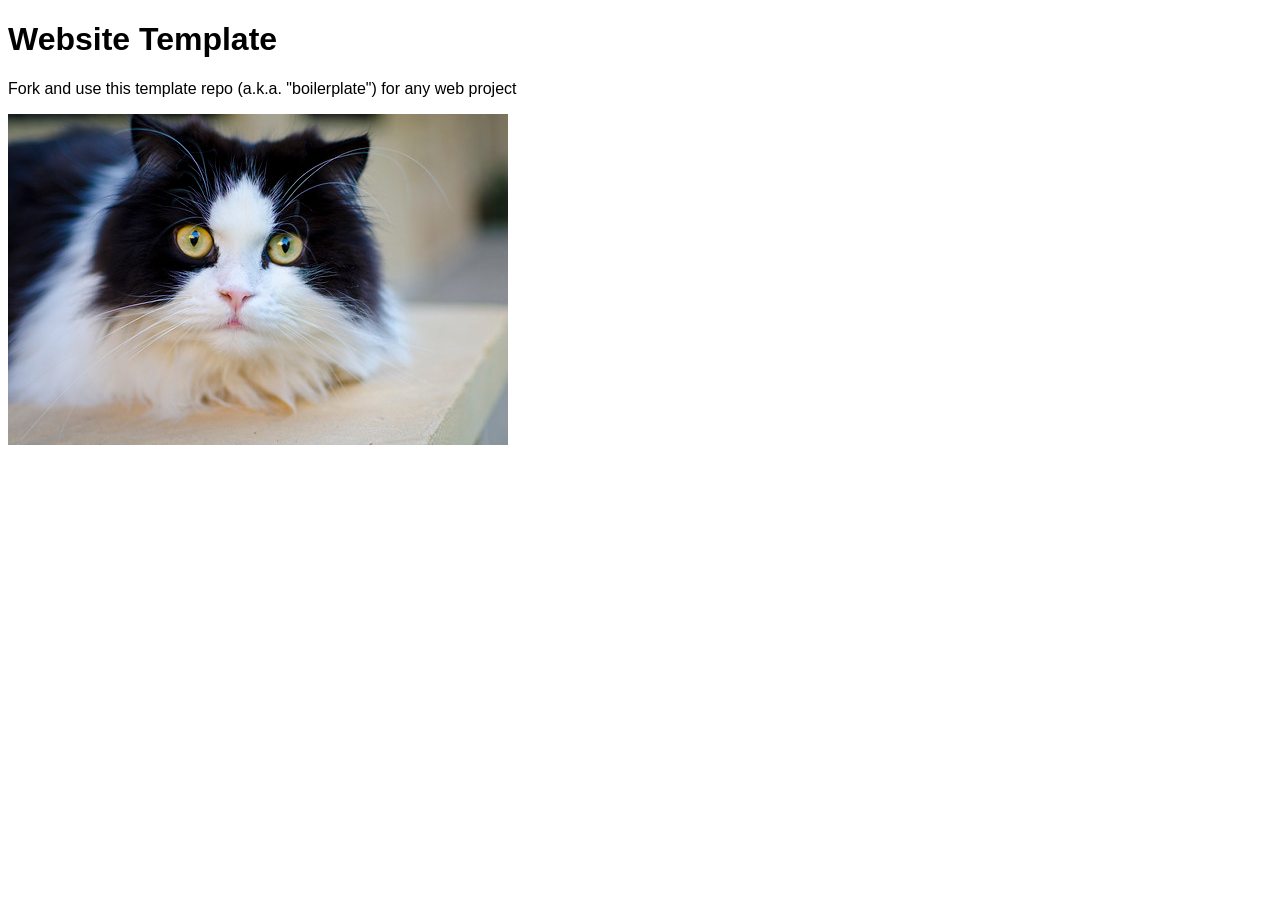
==== index.html @ 6ac6756f "Initial commit" ====
<!doctype html>
<html lang="en">
<head>
	<meta charset="utf-8">
	<title>Website Template</title>
	<link rel="stylesheet" href="./assets/css/styles.css">
</head>
<body>

	<h1>Website Template</h1>
	<p>Fork and use this template repo (a.k.a. "boilerplate") for any web project</p>
	<img src="assets/img/cat.jpg" alt="">

	<script src="./assets/js/main.js"></script>
</body>
</html>
---- assets/css/styles.css ----
/* styles.css */

* {
	font-family: Arial;
}
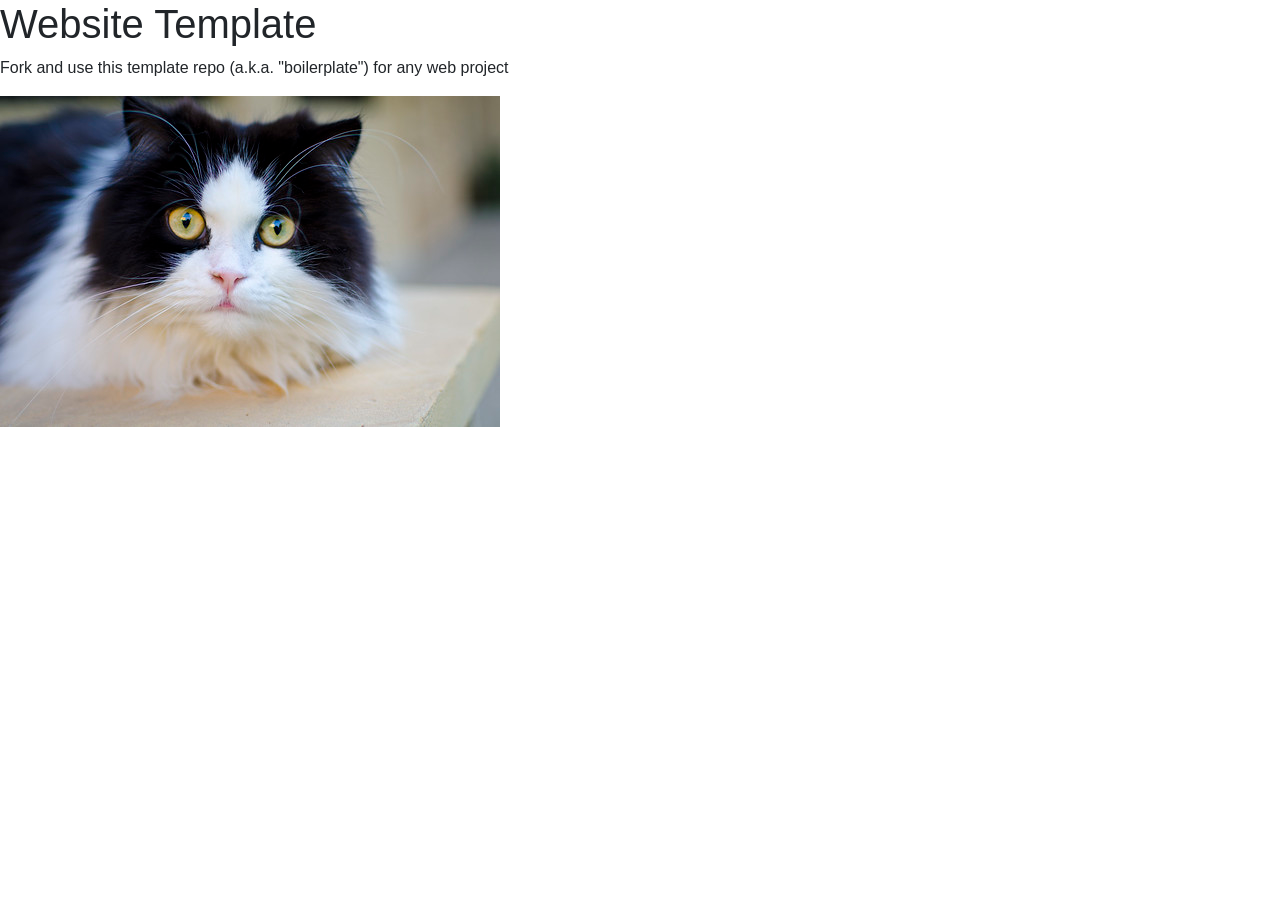
==== commit 7eecb975: "Update index.html" ====
--- a/index.html
+++ b/index.html
@@ -3,6 +3,8 @@
 <head>
 	<meta charset="utf-8">
 	<title>Website Template</title>
+	<meta name="viewport" content="width=device-width,initial-scale=1">
+	<link href="https://cdn.jsdelivr.net/npm/bootstrap@5.3.8/dist/css/bootstrap.min.css" rel="stylesheet">
 	<link rel="stylesheet" href="./assets/css/styles.css">
 </head>
 <body>
@@ -10,7 +12,8 @@
 	<h1>Website Template</h1>
 	<p>Fork and use this template repo (a.k.a. "boilerplate") for any web project</p>
 	<img src="assets/img/cat.jpg" alt="">
-
+	
+	<script src="https://cdn.jsdelivr.net/npm/bootstrap@5.3.8/dist/js/bootstrap.bundle.min.js"></script>
 	<script src="./assets/js/main.js"></script>
 </body>
-</html>+</html>
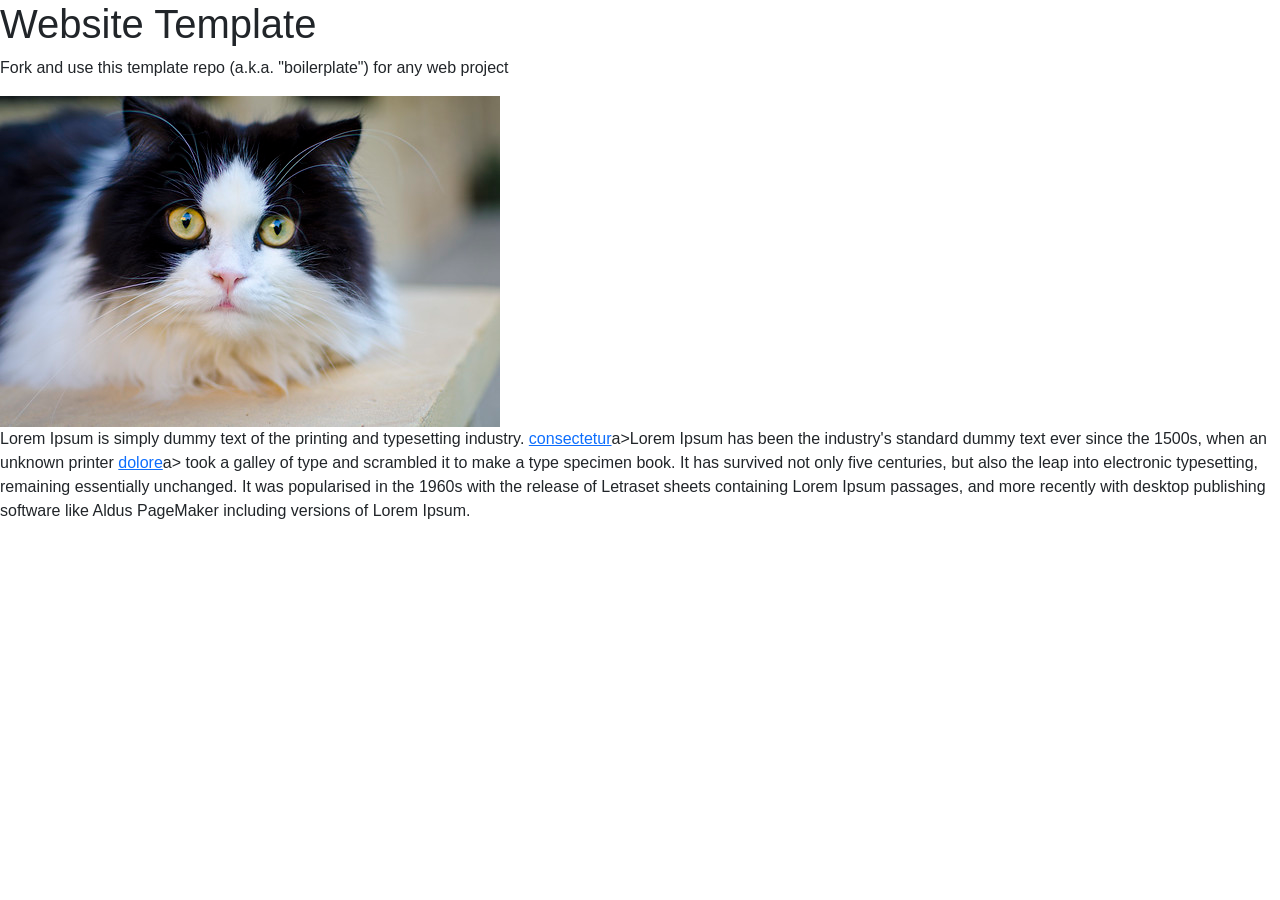
==== commit b90425f6: "Update index.html" ====
--- a/index.html
+++ b/index.html
@@ -12,6 +12,7 @@
 	<h1>Website Template</h1>
 	<p>Fork and use this template repo (a.k.a. "boilerplate") for any web project</p>
 	<img src="assets/img/cat.jpg" alt="">
+	<p>Lorem Ipsum is simply dummy text of the printing and typesetting industry. <a href="0.1 html">consectetur</a>a>Lorem Ipsum has been the industry's standard dummy text ever since the 1500s, when an unknown printer <a href="0.2 html">dolore</a>a> took a galley of type and scrambled it to make a type specimen book. It has survived not only five centuries, but also the leap into electronic typesetting, remaining essentially unchanged. It was popularised in the 1960s with the release of Letraset sheets containing Lorem Ipsum passages, and more recently with desktop publishing software like Aldus PageMaker including versions of Lorem Ipsum.</p>
 	
 	<script src="https://cdn.jsdelivr.net/npm/bootstrap@5.3.8/dist/js/bootstrap.bundle.min.js"></script>
 	<script src="./assets/js/main.js"></script>
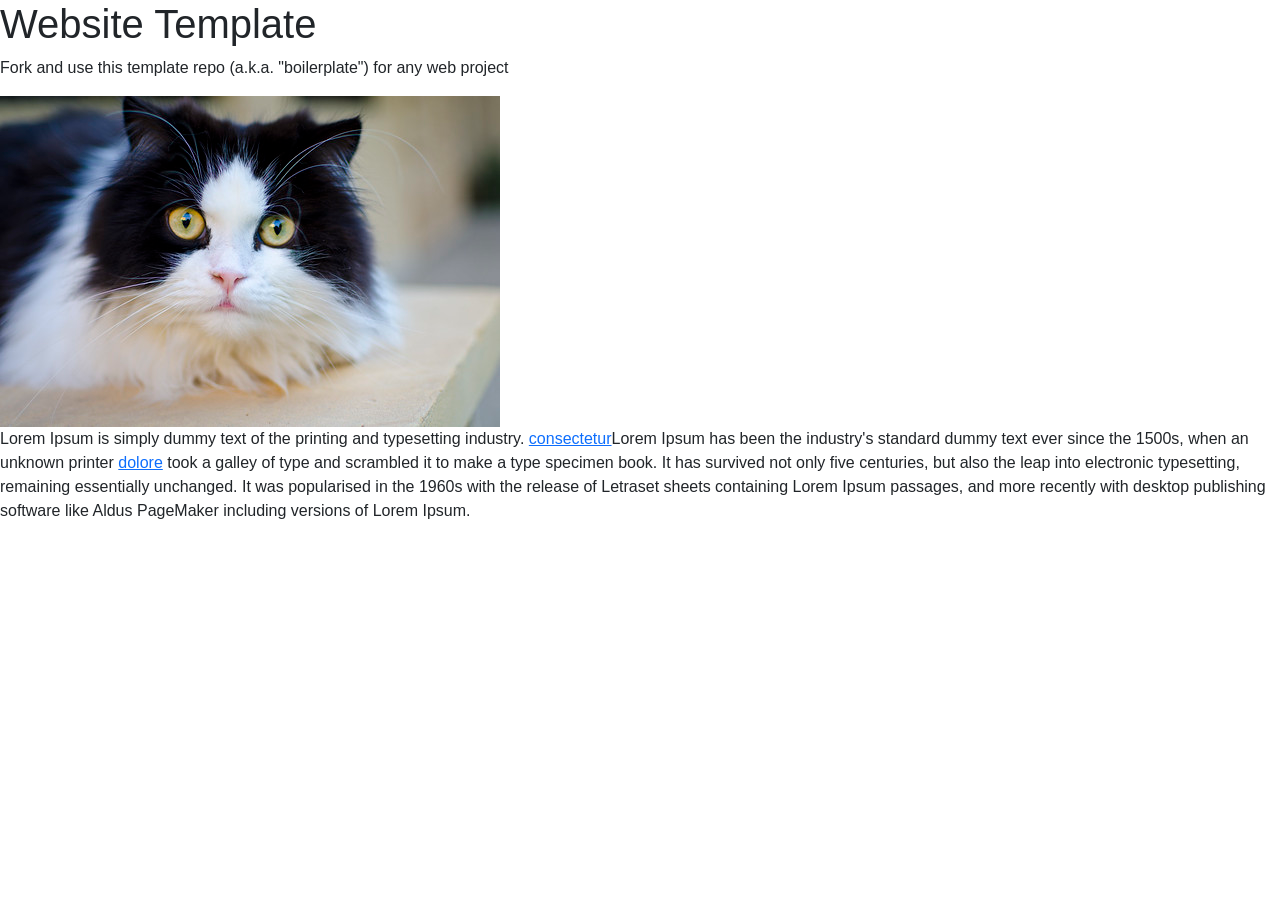
==== commit 5f26c238: "Update index.html" ====
--- a/index.html
+++ b/index.html
@@ -12,7 +12,7 @@
 	<h1>Website Template</h1>
 	<p>Fork and use this template repo (a.k.a. "boilerplate") for any web project</p>
 	<img src="assets/img/cat.jpg" alt="">
-	<p>Lorem Ipsum is simply dummy text of the printing and typesetting industry. <a href="0.1 html">consectetur</a>a>Lorem Ipsum has been the industry's standard dummy text ever since the 1500s, when an unknown printer <a href="0.2 html">dolore</a>a> took a galley of type and scrambled it to make a type specimen book. It has survived not only five centuries, but also the leap into electronic typesetting, remaining essentially unchanged. It was popularised in the 1960s with the release of Letraset sheets containing Lorem Ipsum passages, and more recently with desktop publishing software like Aldus PageMaker including versions of Lorem Ipsum.</p>
+	<p>Lorem Ipsum is simply dummy text of the printing and typesetting industry. <a href="01.html">consectetur</a>Lorem Ipsum has been the industry's standard dummy text ever since the 1500s, when an unknown printer <a href="02.html">dolore</a> took a galley of type and scrambled it to make a type specimen book. It has survived not only five centuries, but also the leap into electronic typesetting, remaining essentially unchanged. It was popularised in the 1960s with the release of Letraset sheets containing Lorem Ipsum passages, and more recently with desktop publishing software like Aldus PageMaker including versions of Lorem Ipsum.</p>
 	
 	<script src="https://cdn.jsdelivr.net/npm/bootstrap@5.3.8/dist/js/bootstrap.bundle.min.js"></script>
 	<script src="./assets/js/main.js"></script>
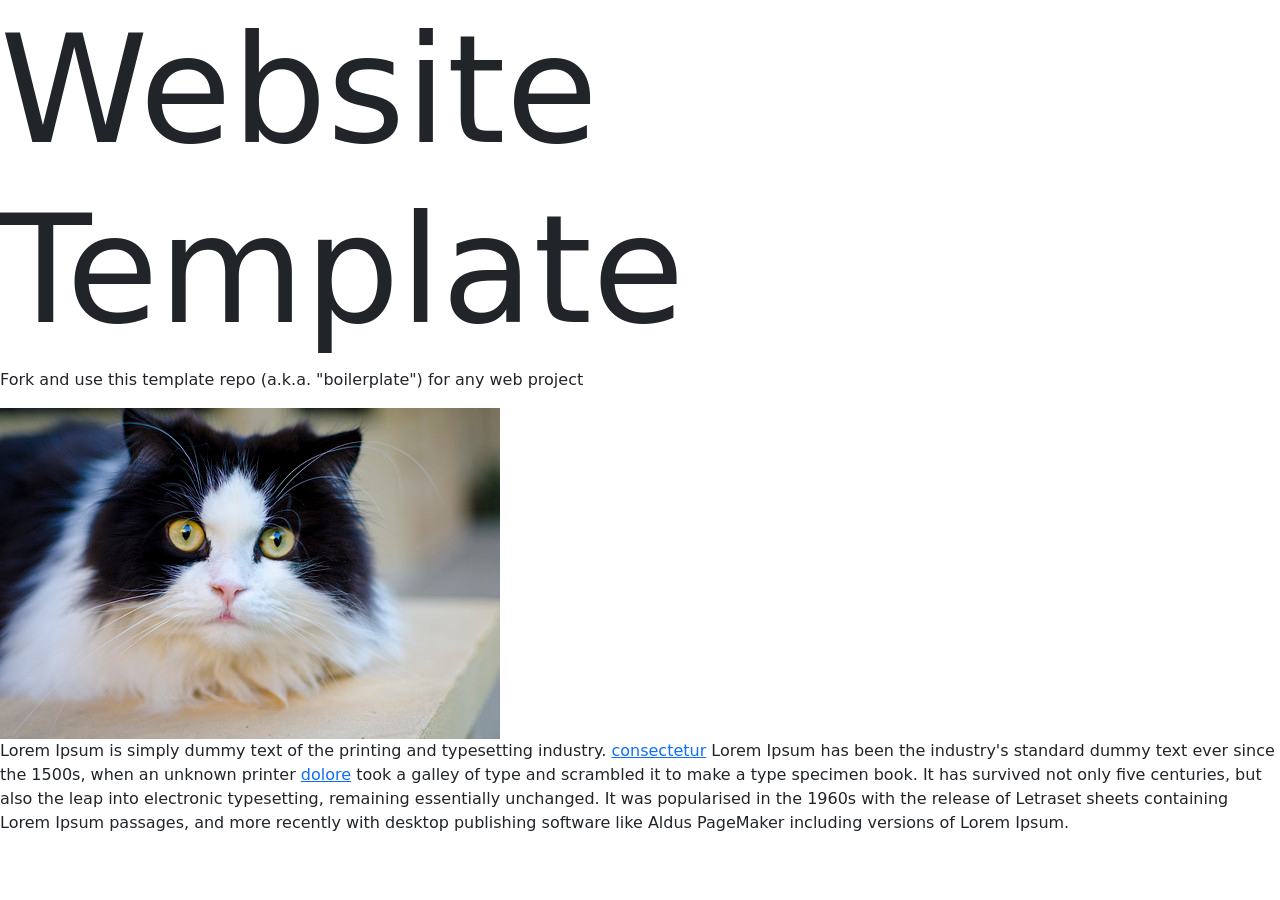
==== commit ca96043a: "Update index.html" ====
--- a/index.html
+++ b/index.html
@@ -12,7 +12,7 @@
 	<h1>Website Template</h1>
 	<p>Fork and use this template repo (a.k.a. "boilerplate") for any web project</p>
 	<img src="assets/img/cat.jpg" alt="">
-	<p>Lorem Ipsum is simply dummy text of the printing and typesetting industry. <a href="01.html">consectetur</a>Lorem Ipsum has been the industry's standard dummy text ever since the 1500s, when an unknown printer <a href="02.html">dolore</a> took a galley of type and scrambled it to make a type specimen book. It has survived not only five centuries, but also the leap into electronic typesetting, remaining essentially unchanged. It was popularised in the 1960s with the release of Letraset sheets containing Lorem Ipsum passages, and more recently with desktop publishing software like Aldus PageMaker including versions of Lorem Ipsum.</p>
+	<p>Lorem Ipsum is simply dummy text of the printing and typesetting industry. <a href="01.html">consectetur</a> Lorem Ipsum has been the industry's standard dummy text ever since the 1500s, when an unknown printer <a href="02.html">dolore</a> took a galley of type and scrambled it to make a type specimen book. It has survived not only five centuries, but also the leap into electronic typesetting, remaining essentially unchanged. It was popularised in the 1960s with the release of Letraset sheets containing Lorem Ipsum passages, and more recently with desktop publishing software like Aldus PageMaker including versions of Lorem Ipsum.</p>
 	
 	<script src="https://cdn.jsdelivr.net/npm/bootstrap@5.3.8/dist/js/bootstrap.bundle.min.js"></script>
 	<script src="./assets/js/main.js"></script>
--- a/assets/css/styles.css
+++ b/assets/css/styles.css
@@ -1,5 +1,6 @@
 /* styles.css */
 
-* {
-	font-family: Arial;
-}+h1 {
+	font-size: 150px;
+	colour: hotpink;
+}
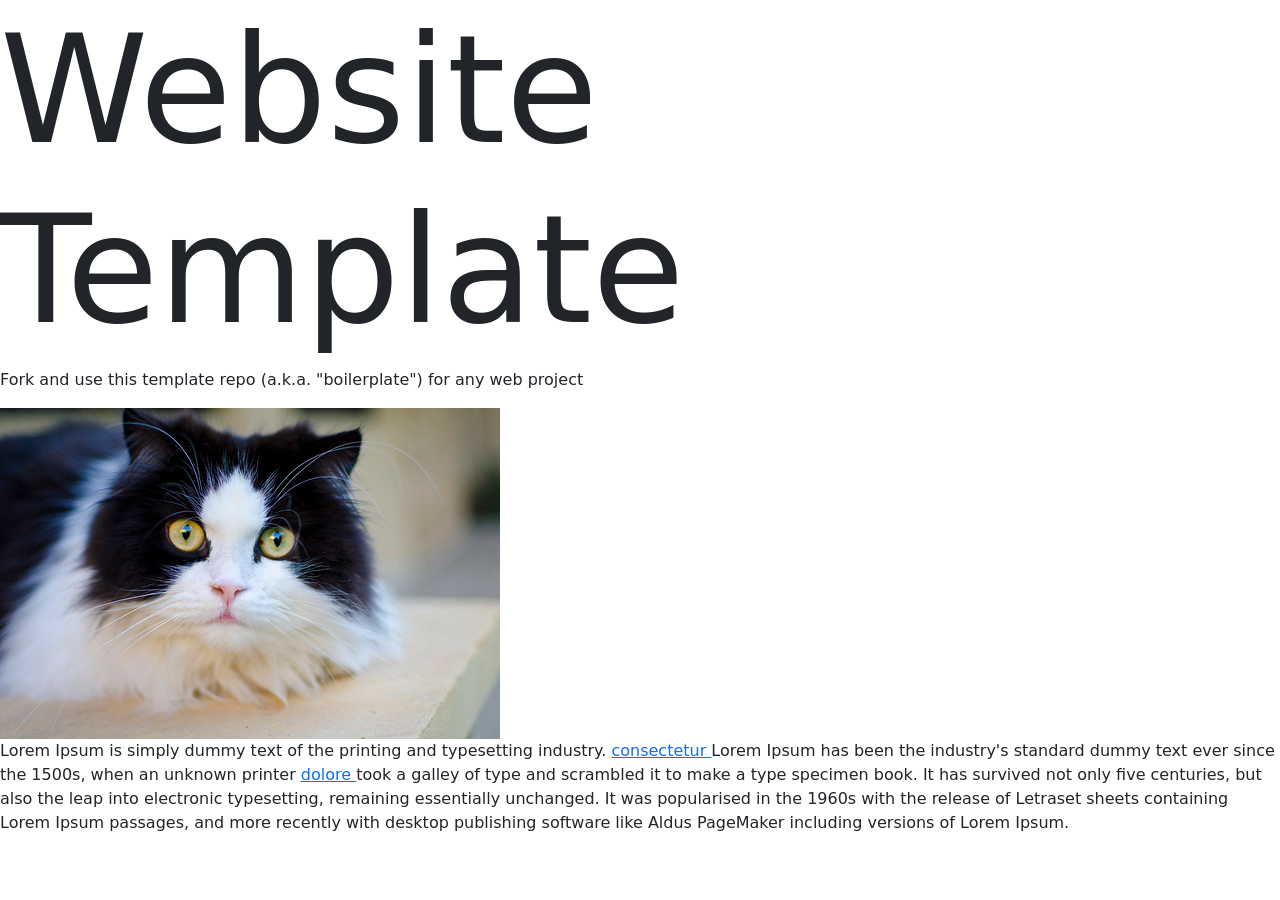
==== commit 1ce50d8a: "Update index.html" ====
--- a/index.html
+++ b/index.html
@@ -12,7 +12,7 @@
 	<h1>Website Template</h1>
 	<p>Fork and use this template repo (a.k.a. "boilerplate") for any web project</p>
 	<img src="assets/img/cat.jpg" alt="">
-	<p>Lorem Ipsum is simply dummy text of the printing and typesetting industry. <a href="01.html">consectetur</a> Lorem Ipsum has been the industry's standard dummy text ever since the 1500s, when an unknown printer <a href="02.html">dolore</a> took a galley of type and scrambled it to make a type specimen book. It has survived not only five centuries, but also the leap into electronic typesetting, remaining essentially unchanged. It was popularised in the 1960s with the release of Letraset sheets containing Lorem Ipsum passages, and more recently with desktop publishing software like Aldus PageMaker including versions of Lorem Ipsum.</p>
+	<p>Lorem Ipsum is simply dummy text of the printing and typesetting industry. <a href="01.html">consectetur </a> Lorem Ipsum has been the industry's standard dummy text ever since the 1500s, when an unknown printer <a href="02.html">dolore </a> took a galley of type and scrambled it to make a type specimen book. It has survived not only five centuries, but also the leap into electronic typesetting, remaining essentially unchanged. It was popularised in the 1960s with the release of Letraset sheets containing Lorem Ipsum passages, and more recently with desktop publishing software like Aldus PageMaker including versions of Lorem Ipsum.</p>
 	
 	<script src="https://cdn.jsdelivr.net/npm/bootstrap@5.3.8/dist/js/bootstrap.bundle.min.js"></script>
 	<script src="./assets/js/main.js"></script>
